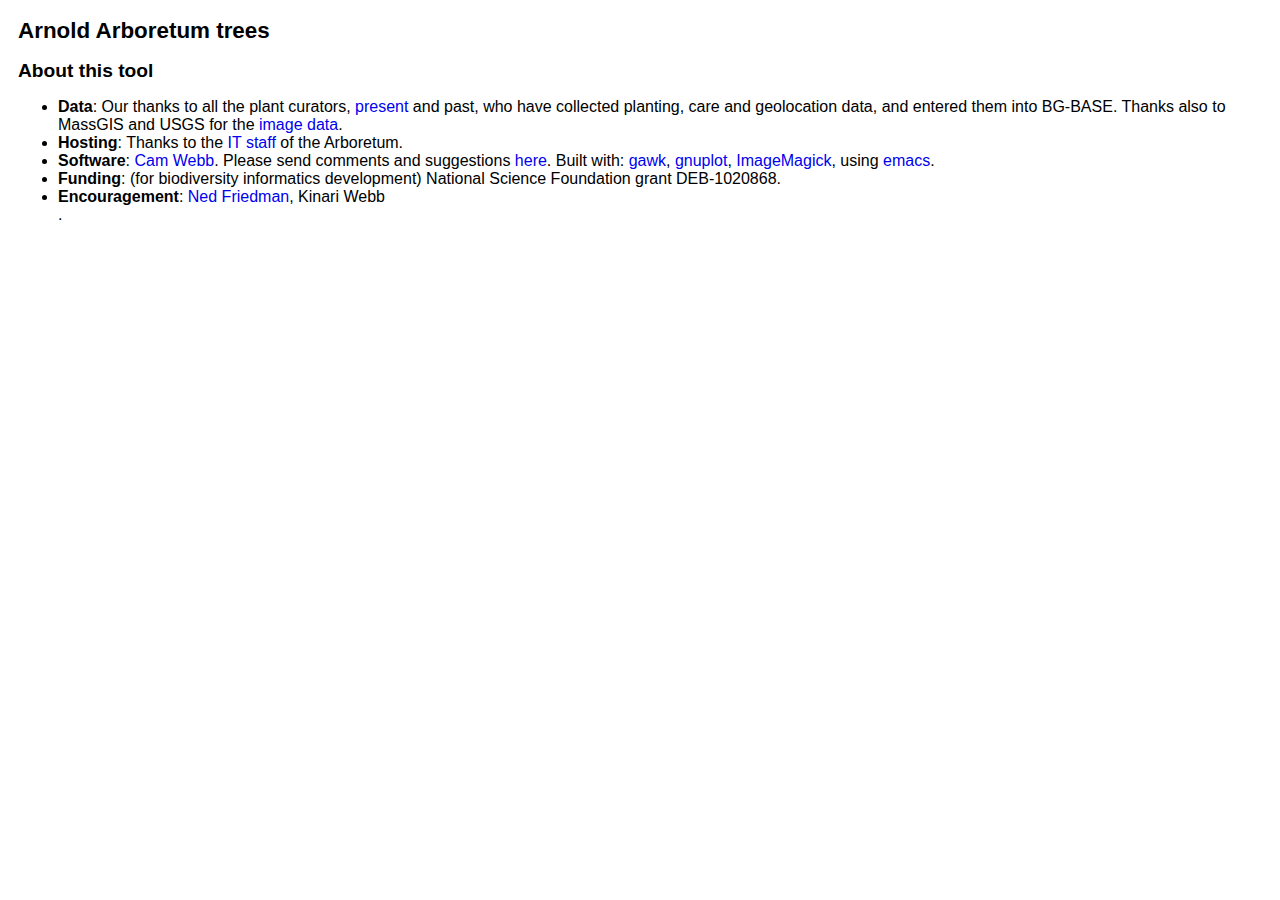
==== about.html @ 919d0132 "main files" ====
<html xmlns="http://www.w3.org/1999/xhtml">
  <head>
    <title>Arnold Arboretum Trees</title>
    <meta http-equiv="Content-Type" content="text/html; charset=utf-8" />
    <link rel="stylesheet" href="aa.css" type="text/css" />
    <meta name="viewport" content="width=300, user-scalable=yes" />
  </head><body>
<h1>Arnold Arboretum trees</h1>
<h2>About this tool</h2>
<ul>
  <li><b>Data</b>: Our thanks to all the plant curators, <a href="http://arboretum.harvard.edu/people/#curation">present</a> and past, who have collected planting, care and geolocation data, and entered them into BG-BASE. Thanks also to MassGIS and USGS for the <a href="http://www.mass.gov/mgis/colororthos2008.htm">image data</a>.</li>
  <li><b>Hosting</b>: Thanks to the <a href="http://arboretum.harvard.edu/people/#IT">IT staff</a> of the Arboretum.</li>
  <li><b>Software</b>: <a href="http://arboretum.harvard.edu/people/campbell-webb/">Cam Webb</a>. Please send comments and suggestions <a href="mailto:cwebb AT oeb.harvard.edu">here</a>. Built with: <a href="http://www.gnu.org/s/gawk/">gawk</a>, <a href="http://www.gnuplot.info/">gnuplot</a>, <a href="http://www.imagemagick.org/">ImageMagick</a>, using <a href="http://www.gnu.org/s/emacs/">emacs</a>.</li>
  <li><b>Funding</b>: (for biodiversity informatics development) National Science Foundation grant DEB-1020868.</li>
  <li><b>Encouragement</b>: <a href="http://arboretum.harvard.edu/people/ned-friedman/">Ned Friedman</a>, Kinari Webb</li>.
</ul>

</body></html>
---- aa.css ----
html, body {
    font-family: Verdana, Arial, Helvetica, sans-serif;
    background-color: white;
    color: black;
    /* border: 3px solid #2f004f; */
    padding: 5px;
    /* max-width: 600px; */
}

img {
	border: none;
}

h1 {    
    /* text-align: center; */
    font-size: 1.4em;
}

h2 {    
    /* text-align: center; */
    font-size: 1.2em;
}

a {
    text-decoration:none;
}
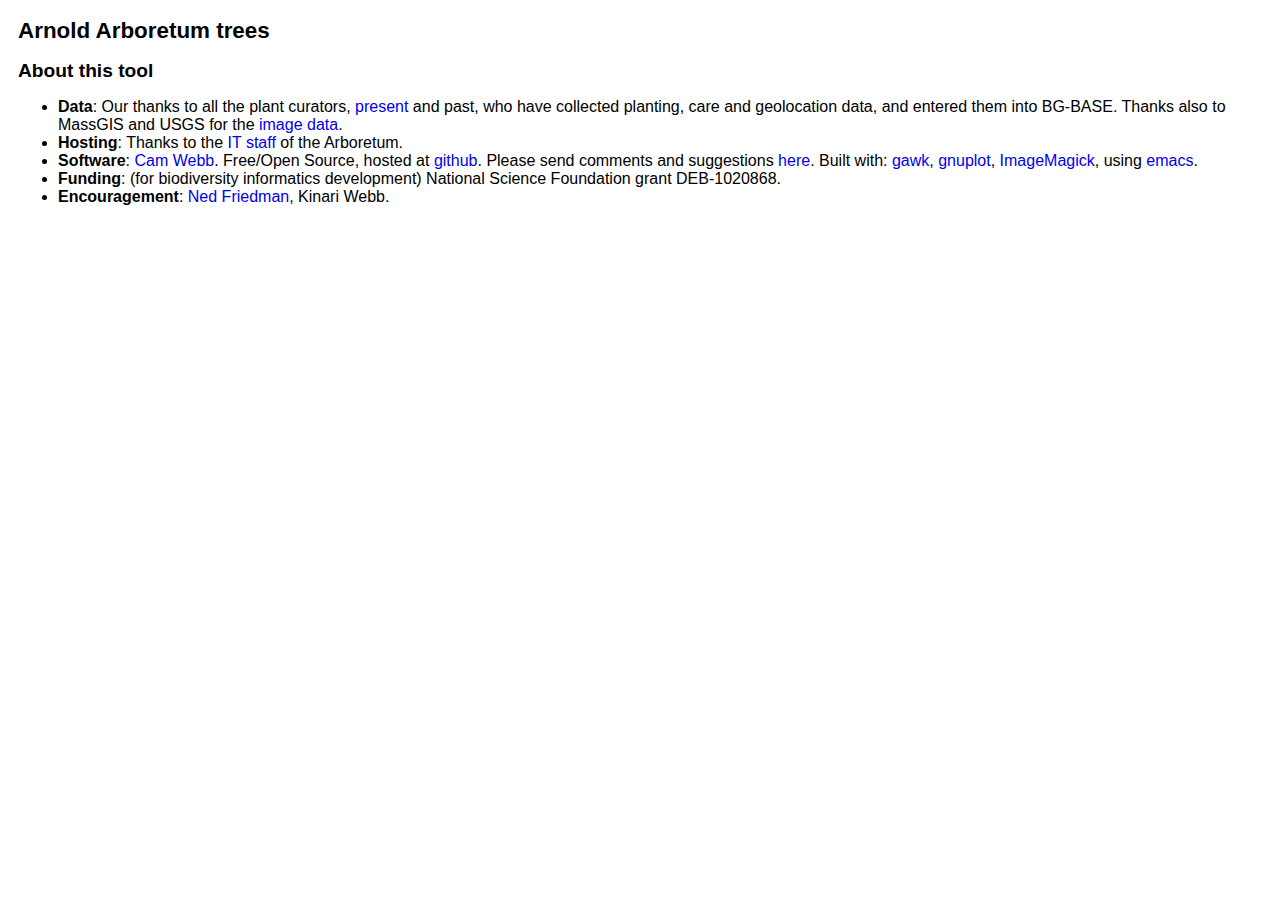
==== commit 6d715401: "Merge branch 'master' of github.com:camwebb/treemap" ====
--- a/about.html
+++ b/about.html
@@ -4,15 +4,15 @@
     <meta http-equiv="Content-Type" content="text/html; charset=utf-8" />
     <link rel="stylesheet" href="aa.css" type="text/css" />
     <meta name="viewport" content="width=300, user-scalable=yes" />
-  </head><body>
-<h1>Arnold Arboretum trees</h1>
-<h2>About this tool</h2>
-<ul>
-  <li><b>Data</b>: Our thanks to all the plant curators, <a href="http://arboretum.harvard.edu/people/#curation">present</a> and past, who have collected planting, care and geolocation data, and entered them into BG-BASE. Thanks also to MassGIS and USGS for the <a href="http://www.mass.gov/mgis/colororthos2008.htm">image data</a>.</li>
-  <li><b>Hosting</b>: Thanks to the <a href="http://arboretum.harvard.edu/people/#IT">IT staff</a> of the Arboretum.</li>
-  <li><b>Software</b>: <a href="http://arboretum.harvard.edu/people/campbell-webb/">Cam Webb</a>. Please send comments and suggestions <a href="mailto:cwebb AT oeb.harvard.edu">here</a>. Built with: <a href="http://www.gnu.org/s/gawk/">gawk</a>, <a href="http://www.gnuplot.info/">gnuplot</a>, <a href="http://www.imagemagick.org/">ImageMagick</a>, using <a href="http://www.gnu.org/s/emacs/">emacs</a>.</li>
-  <li><b>Funding</b>: (for biodiversity informatics development) National Science Foundation grant DEB-1020868.</li>
-  <li><b>Encouragement</b>: <a href="http://arboretum.harvard.edu/people/ned-friedman/">Ned Friedman</a>, Kinari Webb</li>.
-</ul>
-
-</body></html>
+	</head><body>
+	<h1>Arnold Arboretum trees</h1>
+	<h2>About this tool</h2>
+	<ul>
+	  <li><b>Data</b>: Our thanks to all the plant curators, <a href="http://arboretum.harvard.edu/people/#curation">present</a> and past, who have collected planting, care and geolocation data, and entered them into BG-BASE. Thanks also to MassGIS and USGS for the <a href="http://www.mass.gov/mgis/colororthos2008.htm">image data</a>.</li>
+	  <li><b>Hosting</b>: Thanks to the <a href="http://arboretum.harvard.edu/people/#IT">IT staff</a> of the Arboretum.</li>
+	  <li><b>Software</b>: <a href="http://arboretum.harvard.edu/people/campbell-webb/">Cam Webb</a>. Free/Open Source, hosted at <a href="https://github.com/camwebb/treemap">github</a>. Please send comments and suggestions <a href="mailto:cwebb AT oeb.harvard.edu">here</a>. Built with: <a href="http://www.gnu.org/s/gawk/">gawk</a>, <a href="http://www.gnuplot.info/">gnuplot</a>, <a href="http://www.imagemagick.org/">ImageMagick</a>, using <a href="http://www.gnu.org/s/emacs/">emacs</a>.</li>
+	  <li><b>Funding</b>: (for biodiversity informatics development) National Science Foundation grant DEB-1020868.</li>
+	  <li><b>Encouragement</b>: <a href="http://arboretum.harvard.edu/people/ned-friedman/">Ned Friedman</a>, Kinari Webb.</li>
+	</ul>
+  </body>
+</html>
